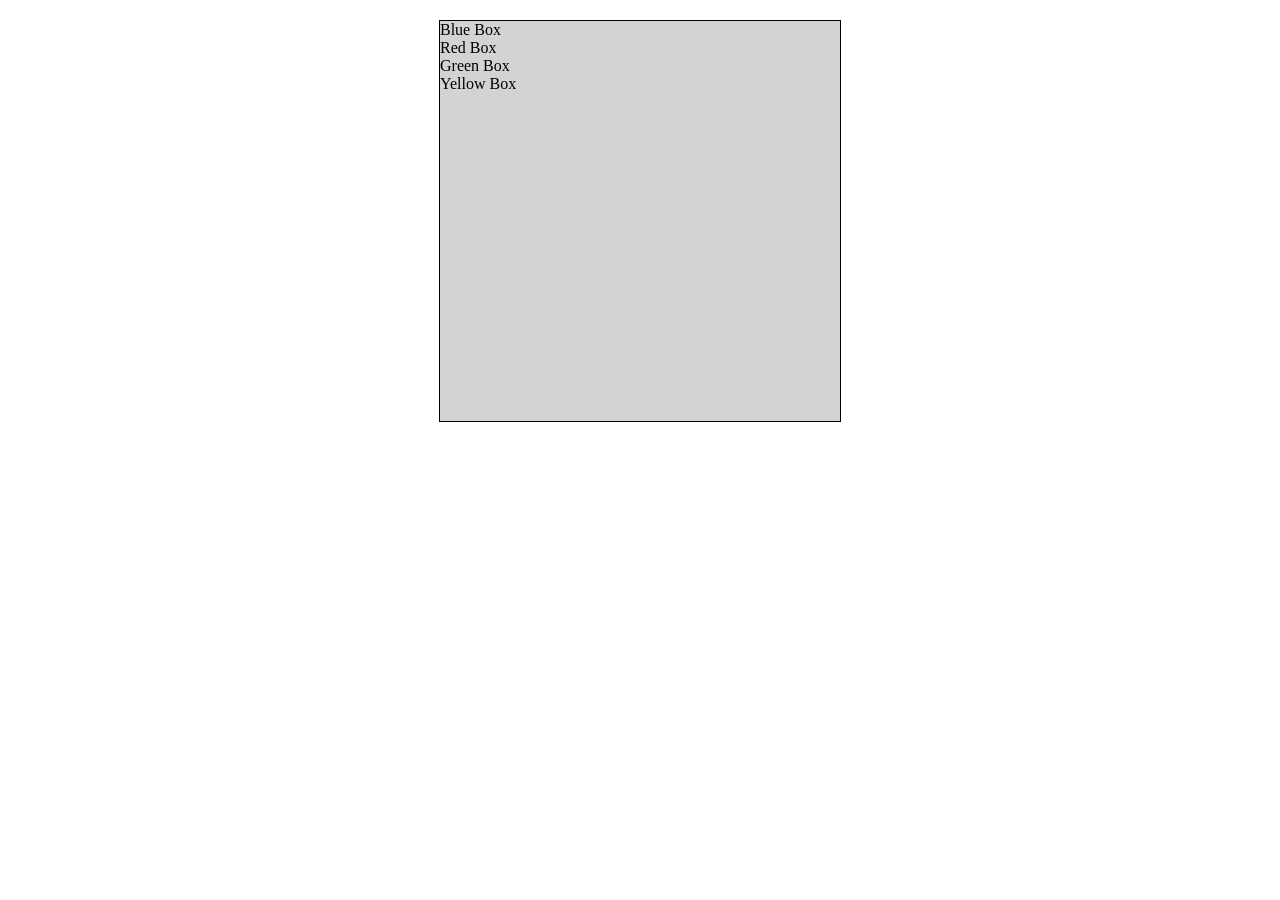
==== index6.html @ 33b5817b "Initial commit" ====
<!DOCTYPE html>
<html lang="en">
<head>
    <meta charset="UTF-8">
    <meta name="viewport" content="width=device-width, initial-scale=1.0">
    <title>Document</title>
    <link rel="stylesheet" href="style6.css">
</head>
<body>
    <div class="stage">
        <div class="blue-box">Blue Box</div>
        <div class="reb-box">Red Box</div>
        <div class="green-box">Green Box</div>
        <div class="yellow-box">Yellow Box</div>
    </div>
</body>
</html>
---- style6.css ----
.stage {
    position: relative;
    width: 400px;
    height: 400px;
    background-color: lightgray;
    margin: 20px auto;
    border: 1px solid black;
}

.blue-box {

}
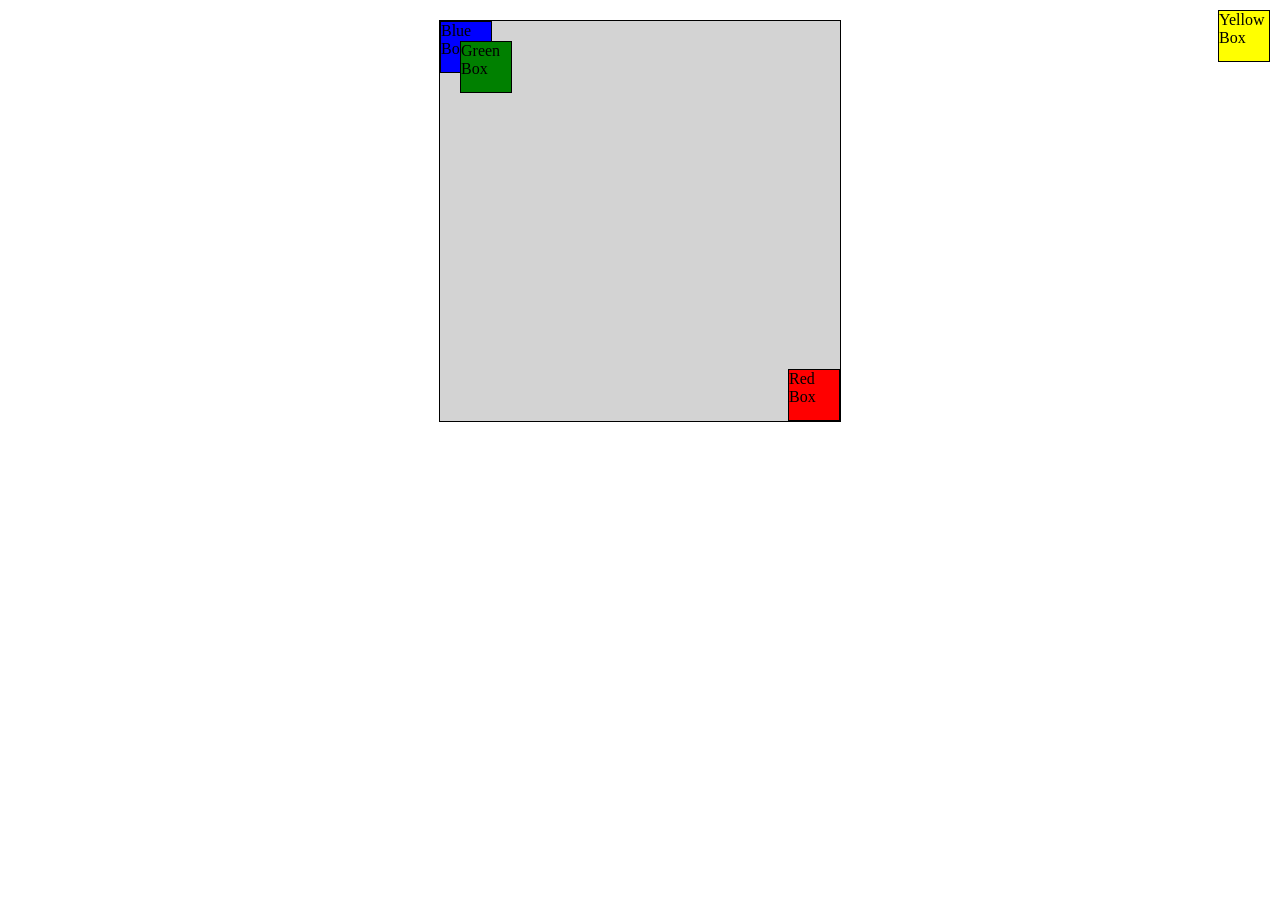
==== commit 1b7195fa: "updates" ====
--- a/index6.html
+++ b/index6.html
@@ -9,7 +9,7 @@
 <body>
     <div class="stage">
         <div class="blue-box">Blue Box</div>
-        <div class="reb-box">Red Box</div>
+        <div class="red-box">Red Box</div>
         <div class="green-box">Green Box</div>
         <div class="yellow-box">Yellow Box</div>
     </div>
--- a/style6.css
+++ b/style6.css
@@ -8,5 +8,45 @@
 }
 
 .blue-box {
+    position: absolute;
+    top: 0;
+    left: 0;
+    width: 50px;
+    height: 50px;
+    background-color: blue;
+   /* margin: 20px auto; */
+    border: 1px solid black;
+}
 
+.red-box {
+    position: absolute;
+    bottom: 0;
+    right: 0;
+    width: 50px;
+    height: 50px;
+    background-color: red;
+   /* margin: 20px auto; */
+    border: 1px solid black;
+}
+
+.green-box {
+    position: relative;
+    top: 20px;
+    left: 20px;
+    width: 50px;
+    height: 50px;
+    background-color: green;
+    /* margin: 20px auto; */
+    border: 1px solid black;
+}
+
+.yellow-box {
+    position: fixed;
+    top: 10px;
+    right: 10px;
+    width: 50px;
+    height: 50px;
+    background-color: yellow;
+   /* margin: 20px auto; */
+    border: 1px solid black;
 }
